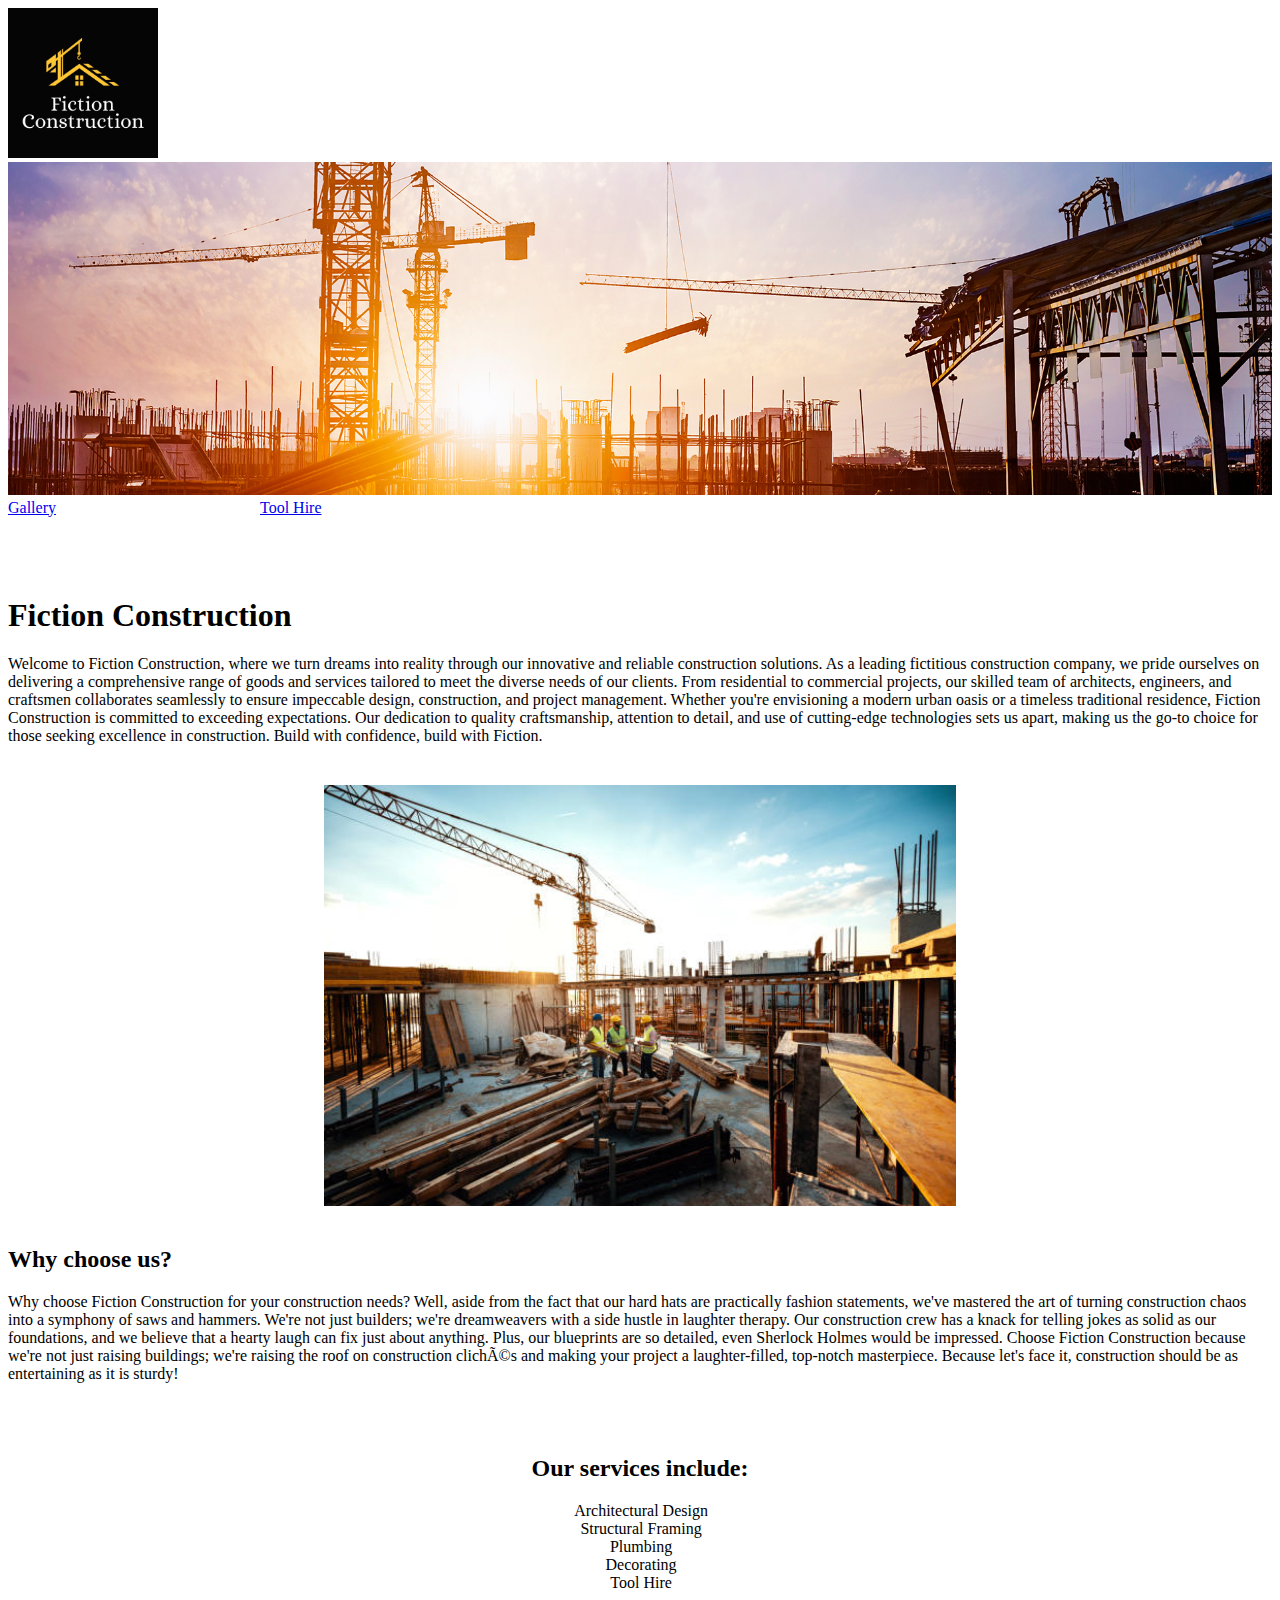
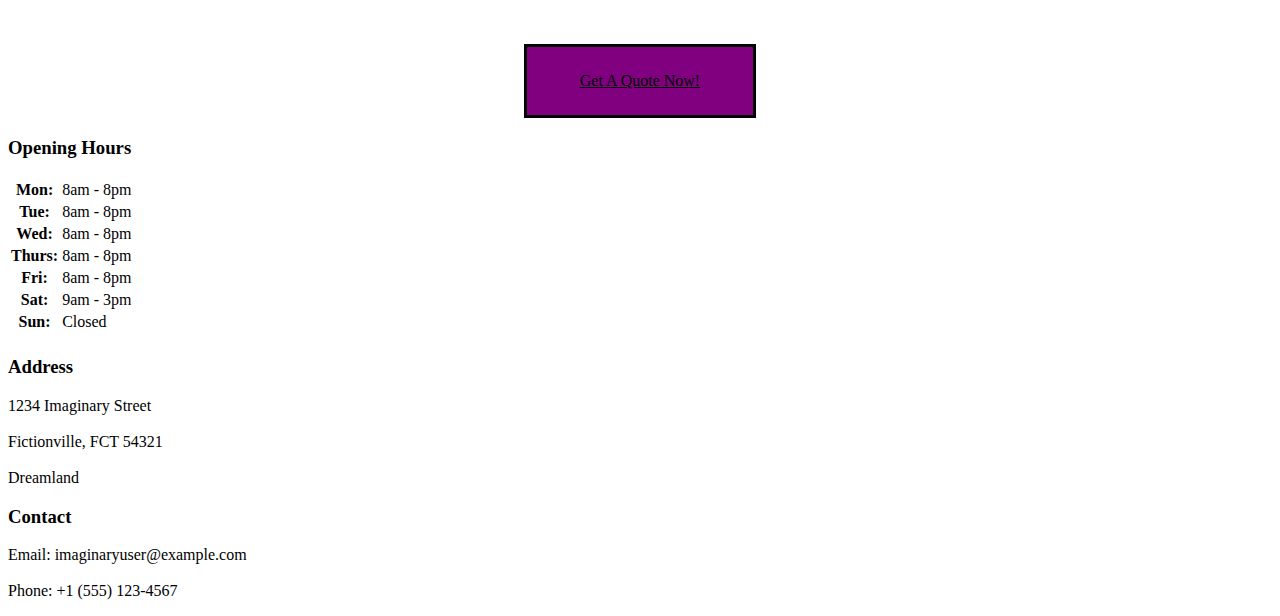
==== index.html @ 5ae3556d "all changes" ====
<!Doctype HTML>
<html>
    <head>
        <title>Fiction Construction</title>
        <meta charset="UFT-8">
        <link rel="stylesheet" type="text/css" href="css/style.css">
        <style>
            #quoteButton{
                background-color: purple;
                padding: 25px 50px;
                border: 3px solid black;
                color: black;
                text-align: center;
                margin-left: auto;
                margin-right: auto;
                display: block;
                width: 10%;
            }

            .center {
                display: block;
                margin-left: auto;
                margin-right: auto;
                width: 50%;
                margin-top: 40px;
                margin-bottom: 40px;
            }

            li {
                list-style-type: none;
            }

            ul {
                text-align: center;
                margin-right: 3%;
            }

        </style>
    </head>
    <header>

        <img id = "logo"  src = "images/c-logo.png" alt = "logo"  title= "logo" height="150px" width="150px">
        <img src = "images/Construction-Banner.png" alt = "Construction-Banner" title="Banner" width="100%">

        <div class="navHead">
            <nav>
                <a class="headerLink" style="margin-right: 100px;" href="gallery.html">Gallery</a>
                <a class="headerLink" style="margin-left: 100px;" href="toolhire.html">Tool Hire</a>
             </nav>
        </div>

    </header>
    <body>
        <main>

        <h1 style="margin-top: 80px;">Fiction Construction</h1>

        <p>Welcome to Fiction Construction, where we turn dreams into reality through our innovative and reliable construction solutions. As a leading fictitious construction company, we pride ourselves on delivering a comprehensive range of goods and services tailored to meet the diverse needs of our clients. From residential to commercial projects, our skilled team of architects, engineers, and craftsmen collaborates seamlessly to ensure impeccable design, construction, and project management. Whether you're envisioning a modern urban oasis or a timeless traditional residence, Fiction Construction is committed to exceeding expectations. Our dedication to quality craftsmanship, attention to detail, and use of cutting-edge technologies sets us apart, making us the go-to choice for those seeking excellence in construction. Build with confidence, build with Fiction.</p>


        <img class="center" src = "images/stock.png" alt= "Stock Image" title= "Construction image">

        <h2>Why choose us?</h2>

        <p>Why choose Fiction Construction for your construction needs? Well, aside from the fact that our hard hats are practically fashion statements, we've mastered the art of turning construction chaos into a symphony of saws and hammers. We're not just builders; we're dreamweavers with a side hustle in laughter therapy. Our construction crew has a knack for telling jokes as solid as our foundations, and we believe that a hearty laugh can fix just about anything. Plus, our blueprints are so detailed, even Sherlock Holmes would be impressed. Choose Fiction Construction because we're not just raising buildings; we're raising the roof on construction clichés and making your project a laughter-filled, top-notch masterpiece. Because let's face it, construction should be as entertaining as it is sturdy!</p>

        <br>
        <br>
        <h2 style="text-align: center;">Our services include:</h2>
        <ul>
            <li>Architectural Design</li>
            <li>Structural Framing</li>
            <li>Plumbing</li>
            <li>Decorating</li>
            <li>Tool Hire</li>
        </ul>

        <br>
        <br>

        <a id="quoteButton" href="quote.html">Get A Quote Now!</a>
        </main>
    </body>
    <footer>
        <div id="container">
        <div id="foot1">
        <h3>Opening Hours</h3>
        <table style="display: inline-block;">
            <tr><th>Mon:</th><td>8am - 8pm</td></tr>
            <tr><th>Tue:</th><td>8am - 8pm</td></tr>
            <tr><th>Wed:</th><td>8am - 8pm</td></tr>
            <tr><th>Thurs:</th><td>8am - 8pm</td></tr>
            <tr><th>Fri:</th><td>8am - 8pm</td></tr>
            <tr><th>Sat:</th><td>9am - 3pm</td></tr>
            <tr><th>Sun:</th><td>Closed</td></tr>
        </table>
        </div>

        <div id="foot2">

        <h3>Address</h3>
        <p>1234 Imaginary Street
            <br>
            <br>
            Fictionville, FCT 54321
            <br>
            <br>
            Dreamland</p>
        </div>
        <div id="foot3">
            <h3>Contact</h3>
            <p>Email: imaginaryuser@example.com
                <br>
                <br>
                Phone: +1 (555) 123-4567</p>
        </div>
        </div>
    </footer>
    <script src="JS/main.js"></script>
</html>
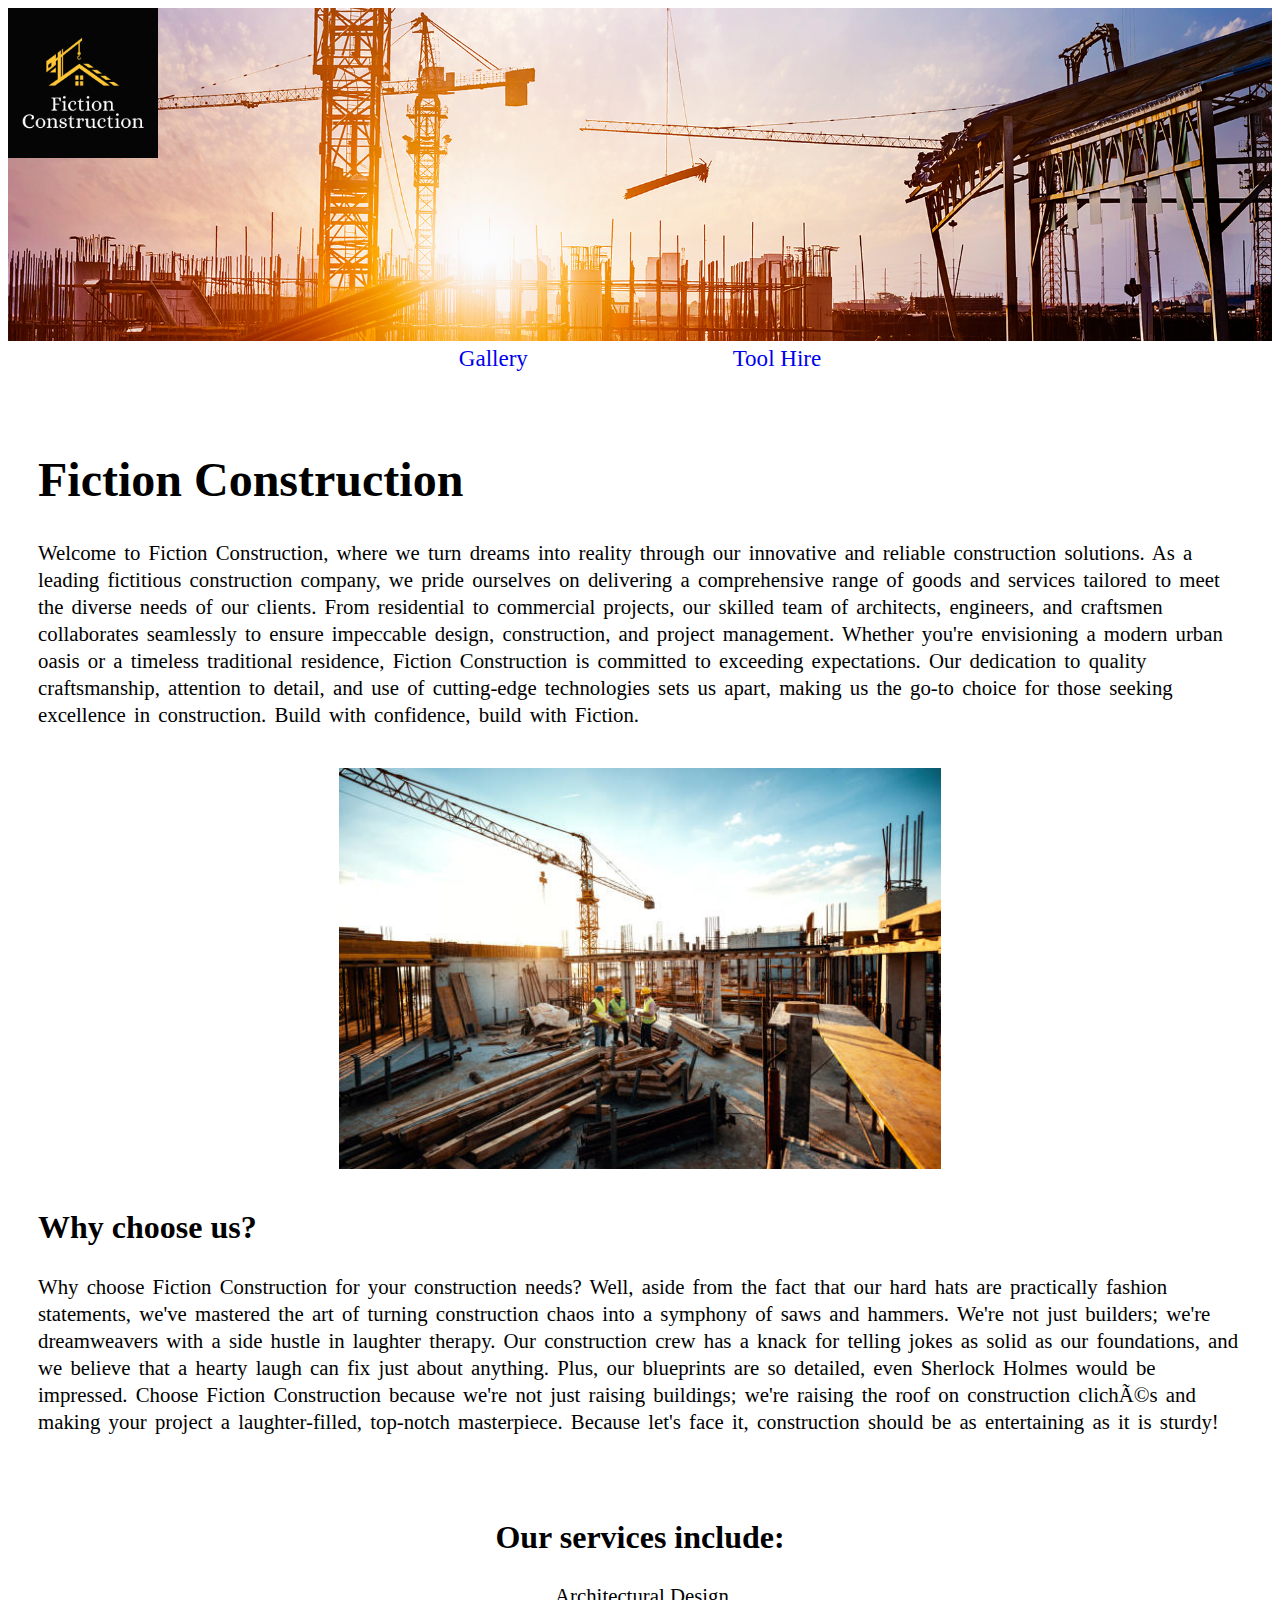
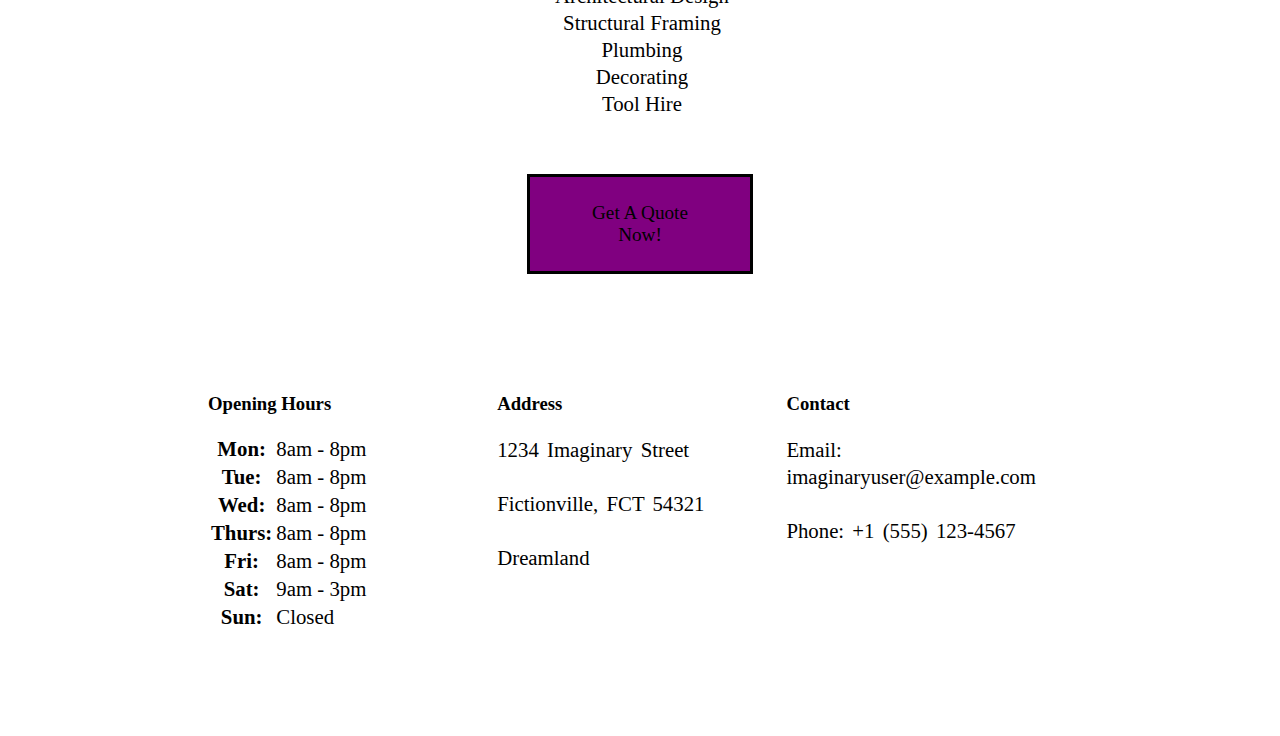
==== commit 40291650: "css error" ====
--- a/index.html
+++ b/index.html
@@ -3,7 +3,7 @@
     <head>
         <title>Fiction Construction</title>
         <meta charset="UFT-8">
-        <link rel="stylesheet" type="text/css" href="css/style.css">
+        <link rel="stylesheet" type="text/css" href="CSS/style.css">
         <style>
             #quoteButton{
                 background-color: purple;
--- a/CSS/style.css
+++ b/CSS/style.css
@@ -0,0 +1,71 @@
+html {
+    font-family: Georgia, 'Times New Roman', Times, serif;
+}
+
+#logo {
+    position: absolute;
+}
+
+.navHead {
+    text-align: center;
+    background-color: white;
+}
+
+.navHead, a {
+    font-size: 1.2em;
+    text-decoration: none;
+}
+
+a:hover {
+    text-decoration: underline;
+} 
+
+main {
+    margin: 30px;
+}
+
+h1 {
+    font-size: 3em;
+}
+
+h2 {
+    font-size: 2em;
+}
+
+p {
+    font-size: 1.3em;
+    word-spacing: 3px;
+    line-height: 1.3em;
+}
+
+table {
+    font-size: 1.3em;
+}
+
+ul {
+    font-size: 1.3em;
+    line-height: 1.3em;
+}
+
+footer {
+    margin-left: 100px;
+}
+
+#container {
+    display: flex;
+    margin: 100px;
+}
+
+#foot1 {
+    width: 30%;
+}
+
+#foot2 {
+    width: 30%;
+}
+
+#foot3 {
+    width: 30%;
+}
+
+
